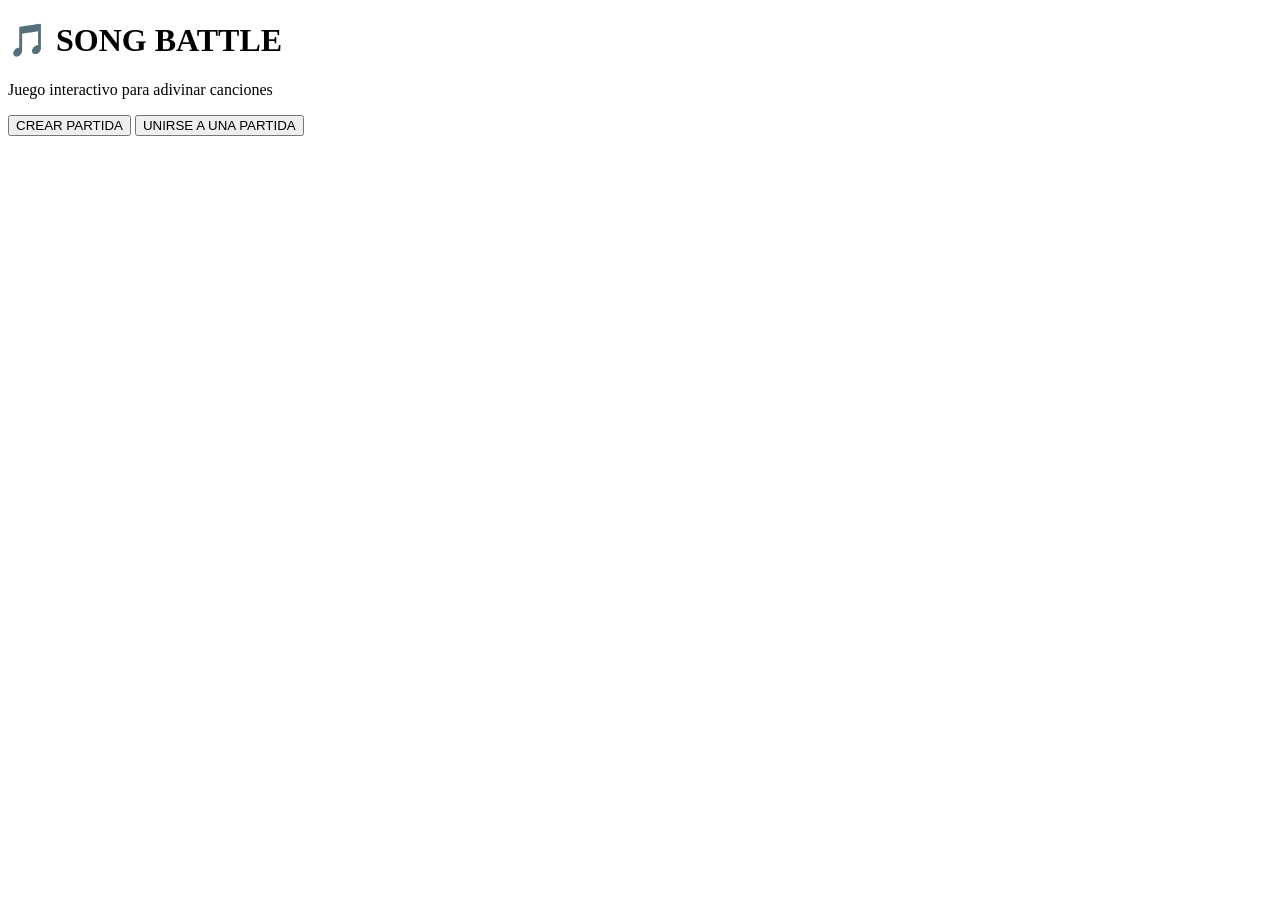
==== templates/index.html @ 487a870f "Separar interfaz HTML de Flask" ====
<!DOCTYPE html>
<html lang="es">
<head>
    <meta charset="UTF-8">
    <meta name="viewport" content="width=device-width, initial-scale=1.0">
    <title>Song Battle</title>
</head>

<body>

    <h1>🎵 SONG BATTLE</h1>

    <p>Juego interactivo para adivinar canciones</p>

    <button>CREAR PARTIDA</button>
    <button>UNIRSE A UNA PARTIDA</button>

</body>
</html>
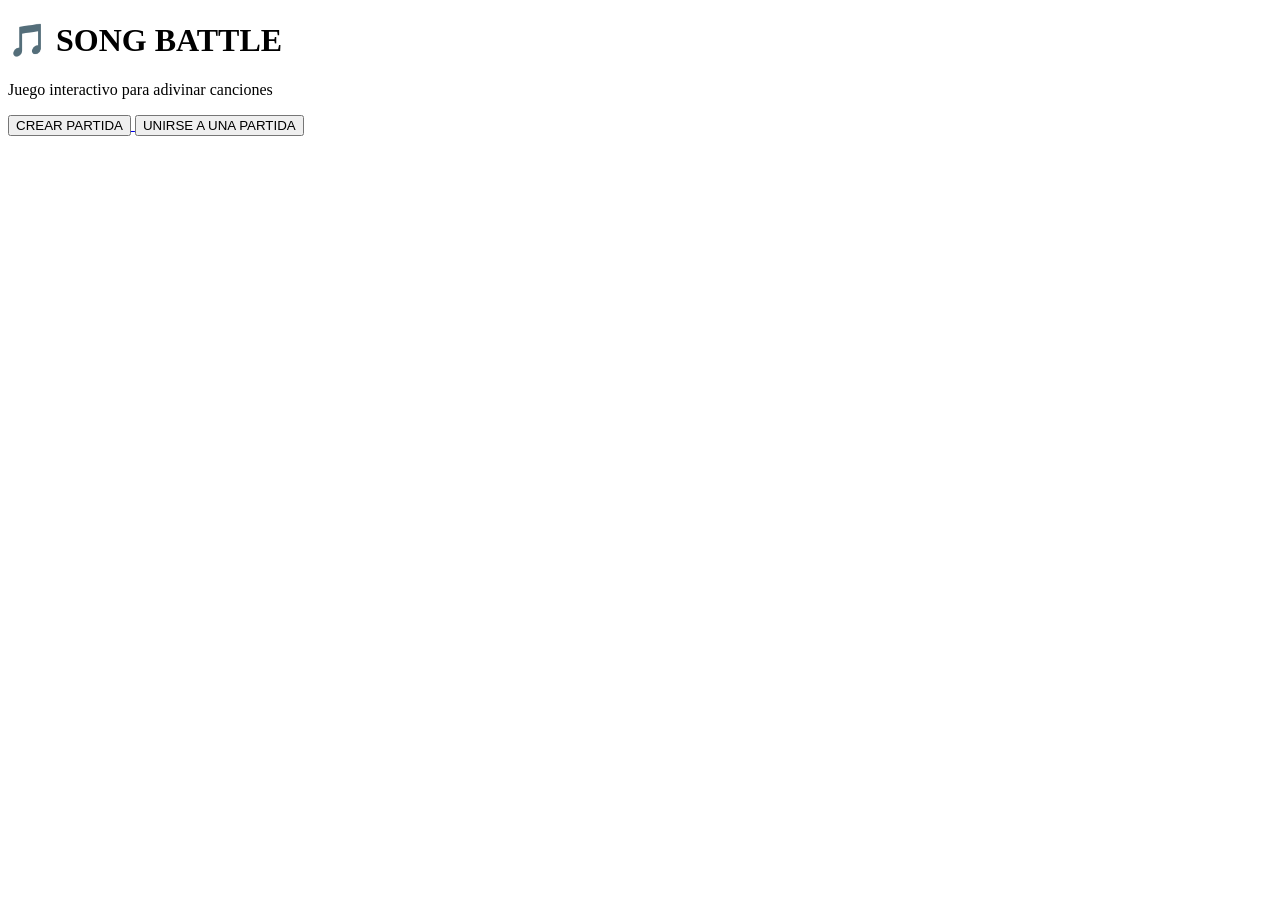
==== commit b74216de: "Agregar creación de partidas y sala" ====
--- a/templates/index.html
+++ b/templates/index.html
@@ -11,8 +11,10 @@
     <h1>🎵 SONG BATTLE</h1>
 
     <p>Juego interactivo para adivinar canciones</p>
-
+    <a href="/crear-partida">
     <button>CREAR PARTIDA</button>
+    </a>
+    
     <button>UNIRSE A UNA PARTIDA</button>
 
 </body>
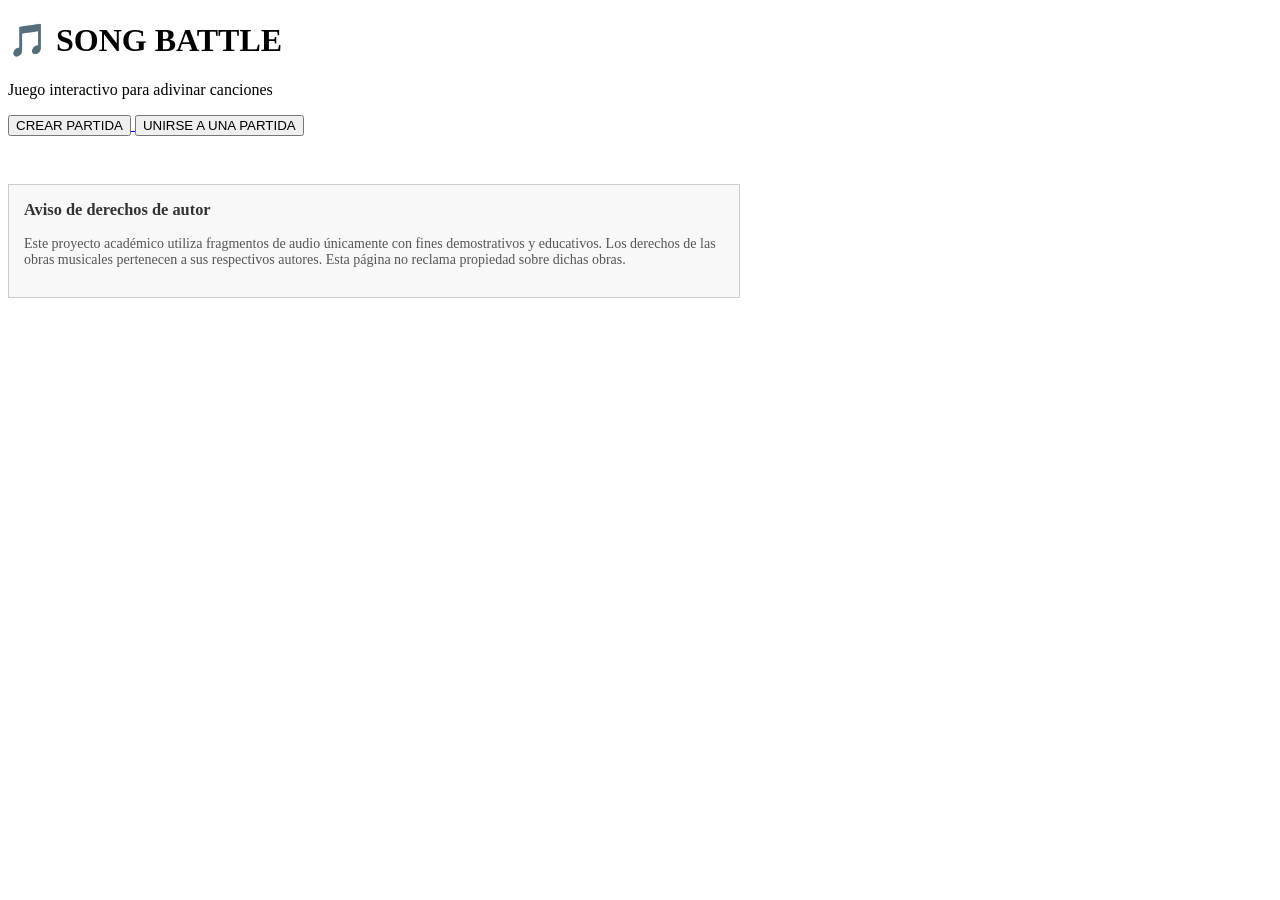
==== commit 410b421c: "Agregar aviso de derechos de autor" ====
--- a/templates/index.html
+++ b/templates/index.html
@@ -15,7 +15,31 @@
     <button>CREAR PARTIDA</button>
     </a>
     
+    <a href="/unirse">
     <button>UNIRSE A UNA PARTIDA</button>
+    </a>
+
+    <br><br>
+
+    <div style="
+        border: 1px solid #ccc;
+        padding: 15px;
+        margin-top: 30px;
+        max-width: 700px;
+        font-size: 14px;
+        color: #555;
+        background-color: #f8f8f8;
+    ">
+        <h3 style="margin-top: 0; color: #333;">
+            Aviso de derechos de autor
+        </h3>
+
+        <p>
+            Este proyecto académico utiliza fragmentos de audio únicamente con fines
+            demostrativos y educativos. Los derechos de las obras musicales pertenecen
+            a sus respectivos autores. Esta página no reclama propiedad sobre dichas obras.
+        </p>
+    </div>
 
 </body>
 </html>
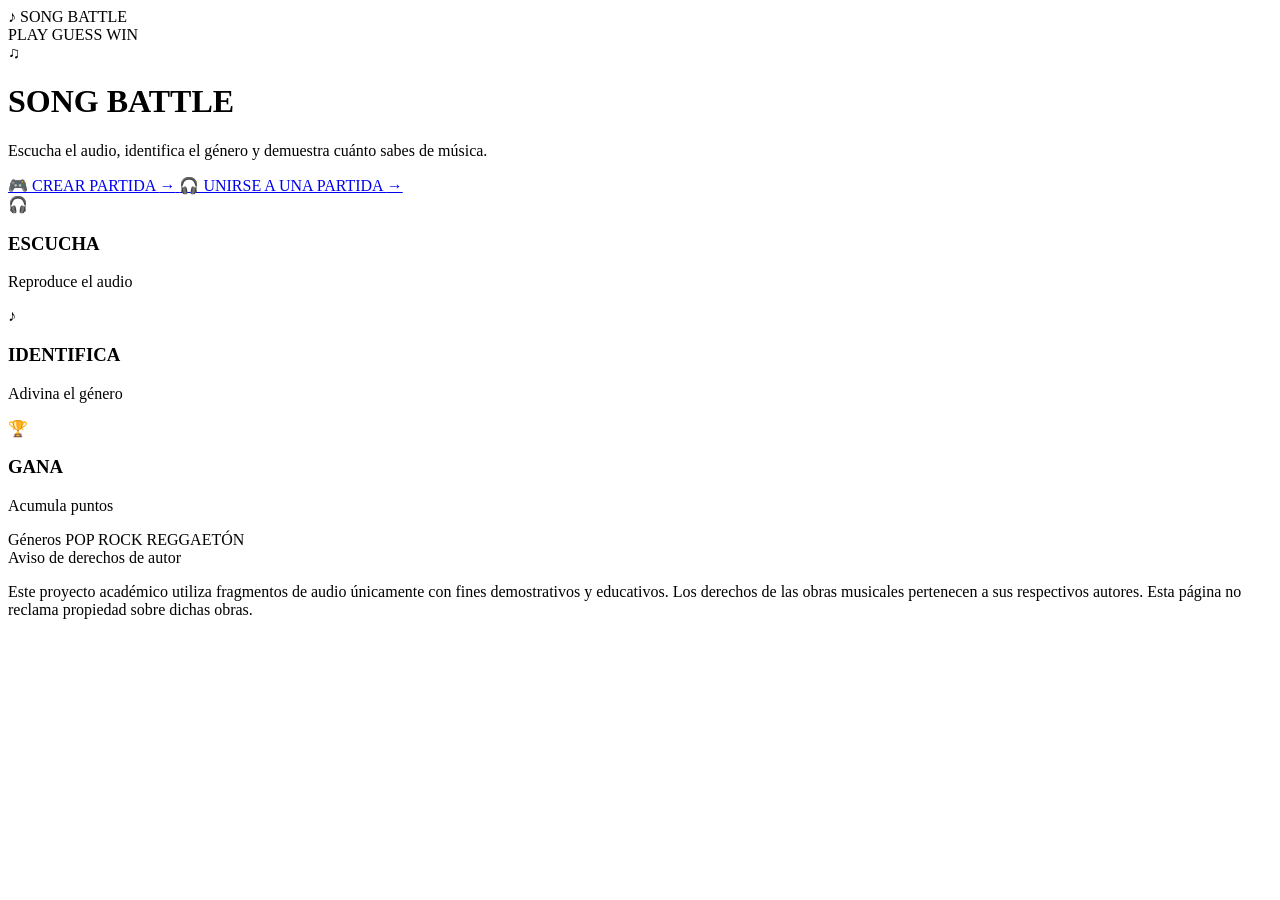
==== commit d51cfb23: "Mejorar diseño visual de Song Battle" ====
--- a/templates/index.html
+++ b/templates/index.html
@@ -3,43 +3,193 @@
 <head>
     <meta charset="UTF-8">
     <meta name="viewport" content="width=device-width, initial-scale=1.0">
+
     <title>Song Battle</title>
+
+    <link rel="stylesheet" href="{{ url_for('static', filename='style.css') }}">
 </head>
 
 <body>
 
-    <h1>🎵 SONG BATTLE</h1>
+    <!-- Luces decorativas -->
 
-    <p>Juego interactivo para adivinar canciones</p>
-    <a href="/crear-partida">
-    <button>CREAR PARTIDA</button>
-    </a>
-    
-    <a href="/unirse">
-    <button>UNIRSE A UNA PARTIDA</button>
-    </a>
+    <div class="luz luz-1"></div>
+    <div class="luz luz-2"></div>
+    <div class="luz luz-3"></div>
 
-    <br><br>
+    <!-- Elementos musicales decorativos -->
 
-    <div style="
-        border: 1px solid #ccc;
-        padding: 15px;
-        margin-top: 30px;
-        max-width: 700px;
-        font-size: 14px;
-        color: #555;
-        background-color: #f8f8f8;
-    ">
-        <h3 style="margin-top: 0; color: #333;">
-            Aviso de derechos de autor
-        </h3>
+    <div class="disco"></div>
+    <div class="audifonos"></div>
 
-        <p>
-            Este proyecto académico utiliza fragmentos de audio únicamente con fines
-            demostrativos y educativos. Los derechos de las obras musicales pertenecen
-            a sus respectivos autores. Esta página no reclama propiedad sobre dichas obras.
-        </p>
+    <div class="pagina">
+
+        <main class="contenido">
+
+            <!-- Cabecera -->
+
+            <header class="cabecera">
+
+                <div class="marca">
+                    <span class="nota">♪</span>
+                    SONG BATTLE
+                </div>
+
+                <div class="mini-menu">
+                    <span>PLAY</span>
+                    <span>GUESS</span>
+                    <span>WIN</span>
+                </div>
+
+            </header>
+
+
+            <!-- Icono -->
+
+            <div class="icono">
+                <span>♫</span>
+            </div>
+
+
+            <!-- Titulo -->
+
+            <h1 class="titulo">
+                <span class="song">SONG</span>
+                <span class="battle">BATTLE</span>
+            </h1>
+
+
+            <!-- Descripcion -->
+
+            <p class="subtitulo">
+                Escucha el audio, identifica el género
+                y demuestra cuánto sabes de música.
+            </p>
+
+
+            <!-- Ecualizador -->
+
+            <div class="ecualizador" aria-hidden="true">
+
+                <div class="barra"></div>
+                <div class="barra"></div>
+                <div class="barra"></div>
+                <div class="barra"></div>
+                <div class="barra"></div>
+                <div class="barra"></div>
+                <div class="barra"></div>
+                <div class="barra"></div>
+                <div class="barra"></div>
+                <div class="barra"></div>
+                <div class="barra"></div>
+                <div class="barra"></div>
+
+            </div>
+
+
+            <!-- Botones -->
+
+            <div class="botones">
+
+                <a href="/crear-partida" class="boton boton-principal">
+                    🎮 CREAR PARTIDA
+                    <span class="flecha">→</span>
+                </a>
+
+                <a href="/unirse" class="boton boton-secundario">
+                    🎧 UNIRSE A UNA PARTIDA
+                    <span class="flecha">→</span>
+                </a>
+
+            </div>
+
+
+            <!-- Caracteristicas -->
+
+            <section class="caracteristicas">
+
+                <div class="caracteristica">
+
+                    <div class="caracteristica-icono">
+                        🎧
+                    </div>
+
+                    <h3>ESCUCHA</h3>
+
+                    <p>
+                        Reproduce el audio
+                    </p>
+
+                </div>
+
+
+                <div class="caracteristica">
+
+                    <div class="caracteristica-icono">
+                        ♪
+                    </div>
+
+                    <h3>IDENTIFICA</h3>
+
+                    <p>
+                        Adivina el género
+                    </p>
+
+                </div>
+
+
+                <div class="caracteristica">
+
+                    <div class="caracteristica-icono">
+                        🏆
+                    </div>
+
+                    <h3>GANA</h3>
+
+                    <p>
+                        Acumula puntos
+                    </p>
+
+                </div>
+
+            </section>
+
+
+            <!-- Generos -->
+
+            <div class="generos">
+
+                <span class="generos-label">
+                    Géneros
+                </span>
+
+                <span class="genero">POP</span>
+                <span class="genero">ROCK</span>
+                <span class="genero">REGGAETÓN</span>
+
+            </div>
+
+
+            <!-- Aviso -->
+
+            <div class="aviso">
+
+                <div class="aviso-titulo">
+                    Aviso de derechos de autor
+                </div>
+
+                <p>
+                    Este proyecto académico utiliza fragmentos de audio únicamente
+                    con fines demostrativos y educativos. Los derechos de las obras
+                    musicales pertenecen a sus respectivos autores. Esta página no
+                    reclama propiedad sobre dichas obras.
+                </p>
+
+            </div>
+
+        </main>
+
     </div>
 
 </body>
-</html>
+</html>
